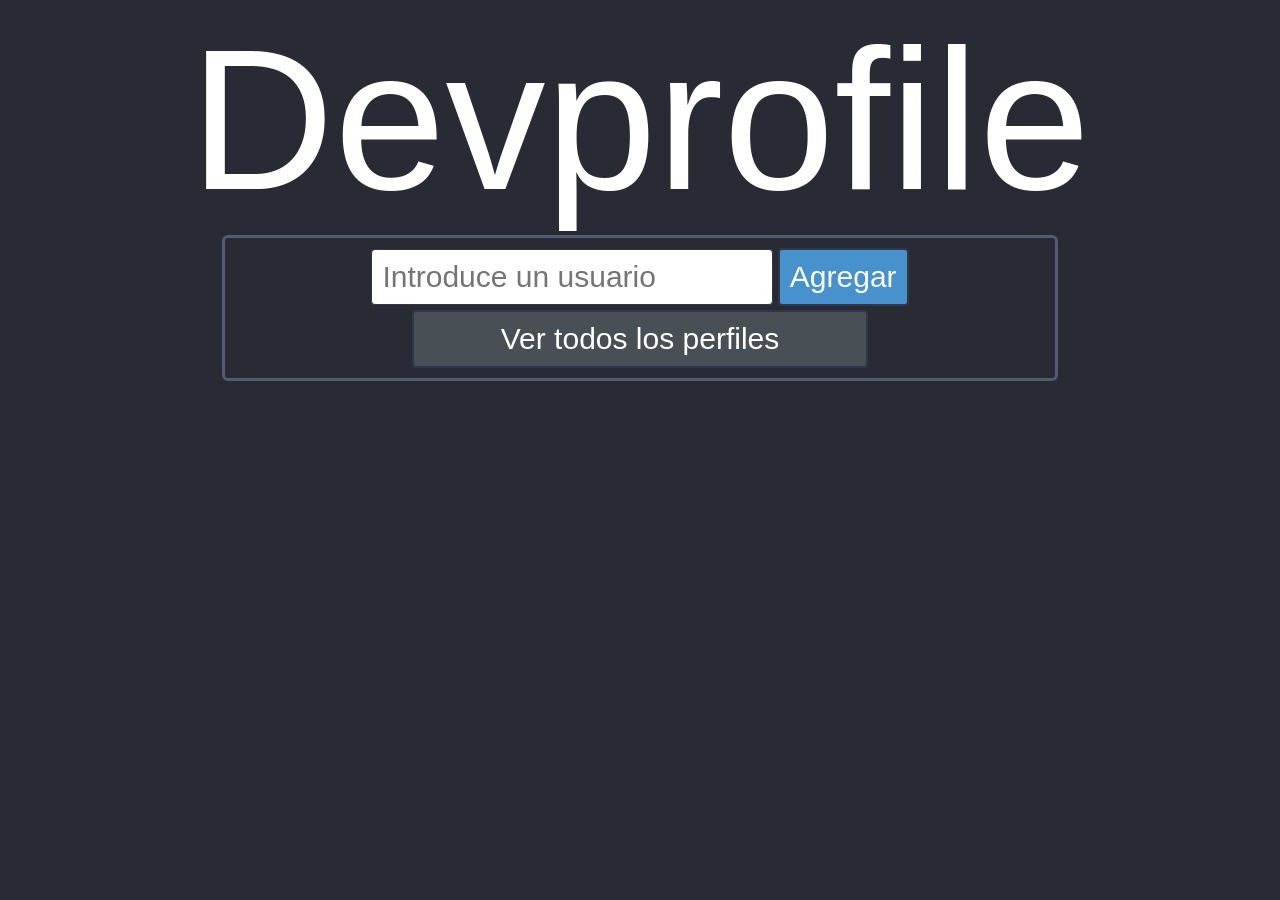
==== index.html @ 77f93234 "Estructura realizada del HTML para el proyecto. Con un gran avance medio funcional" ====
<!DOCTYPE html>
<html lang="en">
<head>
    <meta charset="UTF-8">
    <meta name="viewport" content="width=device-width, initial-scale=1.0">
    <title>Devprolife</title>
    <link rel="stylesheet" href="css/style.css">
</head>
<body class="body">
    <div class="titulo">Devprofile</div>

    <div class="main-cont" >

        <input id="username" type="text" placeholder="Introduce un usuario">

        <button id="submitBtn" class="btn1">Agregar</button>

        <button class="btn2" onclick="location.href='almacen.html';" style="width: 456px; margin-top: 4px;">Ver todos los perfiles</button>
    
        <div id="cuadrocont" class="cuadrocont" >

        </div>
    </div>
<script src="js/script.js" defer></script>
</body>
</html>
---- css/style.css ----
@font-face { font-family: 'AnotherPixelChar'; src: url('..\assets\font\AnotherPixelChar.ttf'); }

input[type='text'] {
    font-family: 'AnotherPixelChar', sans-serif;
    padding: 10px;
    border: 1px solid #31364b;
    border-radius: 4px;
    font-size: 30px;
    transition: border-color 0.3s;
}

input[type='text']:focus {
    border-color:
    #31364b;
    outline: none;
}

button{
    font-family: 'AnotherPixelChar', sans-serif;
    padding: 10px;
    cursor: pointer;
    transition: background-color 0.3s ease;
}


.btn1{
    color: #ffffff;
    border: 2px solid #31364b;
    background-color: #4792cc;
    border-radius: 4px;
    font-size: 30px;
}

.btn1:hover {
    background-color: #8eb5dc
}

.btn2{
    color: #ffffff;
    border: 2px solid #31364b;
    background-color: #485056;
    border-radius: 4px;
    font-size: 30px;
}

.btn2:hover {
    background-color: #727a83
}

hr{
    border: 2px solid #555a6f;
    width: 790px;
}

.titulo{
    font-size: 200px;
    color:#ffffff;
}

.body{
    background-color: #282b33;
    font-family: 'AnotherPixelChar', sans-serif;
    margin: 0 auto;
    padding: 5px;
    text-align: center;
}

.main-cont{
    display: inline-block;
    border: 3px solid #555a6f;
    border-radius: 6px;
    padding: 10px;
    width: 810px;
    height: 100%;
}

.cuadrocont{
    align-items: center;
    display: flex;
    flex-direction: column;
    align-items: center;
}


.card {
    margin-top: 6px;
    padding: 20px;
    width: 320px;
    border-radius: 6px;
    background-color: #f9f9f9;
}

.card img {
    width: 100px;
    height: 100px;
    border-radius: 50%;
}

.card p{
    margin: 2px;
    font-size: 38px;
}

.card button{
    display: flex;
    gap: 10px;
    margin-top: 8px;
    width: 100%;
    justify-content: center;
}
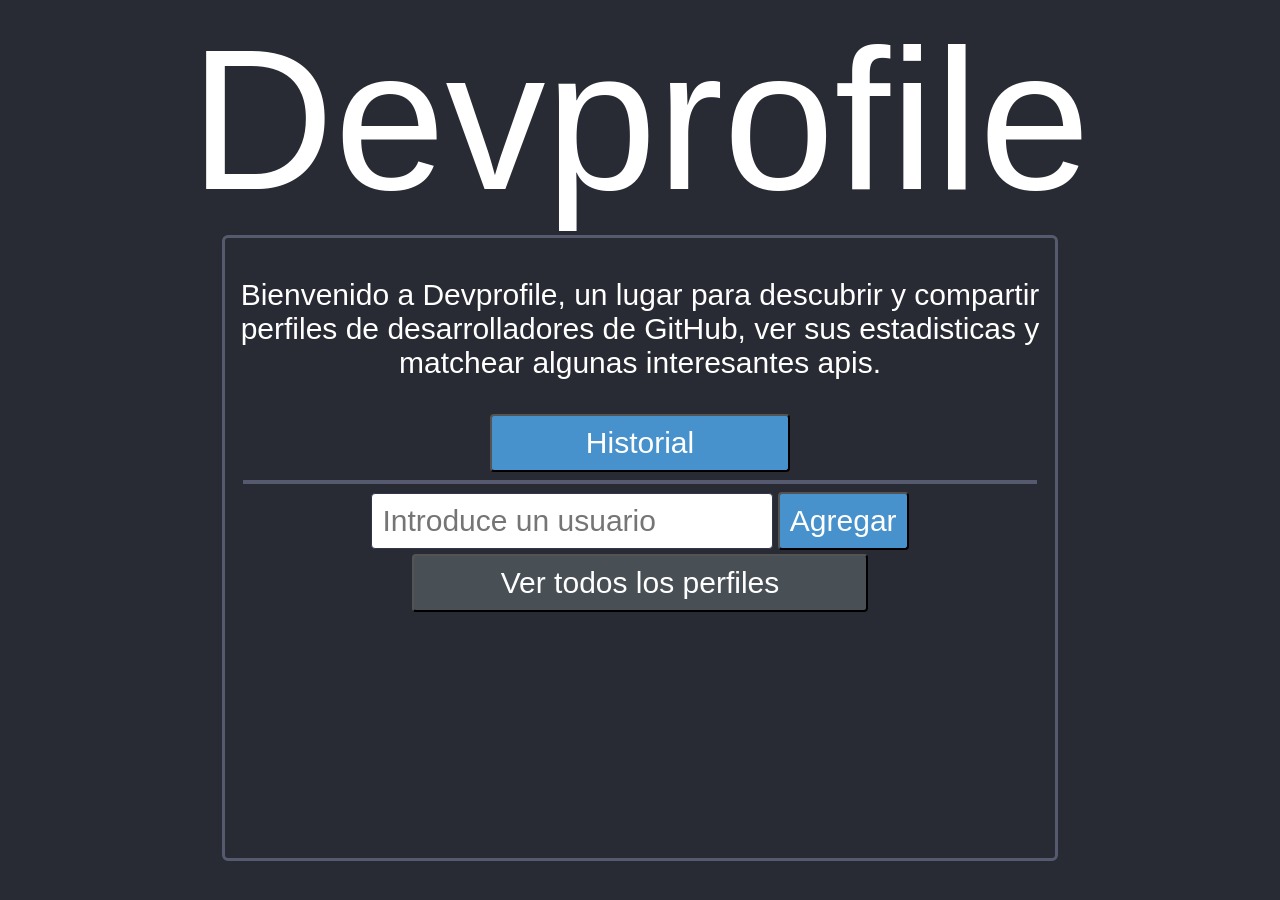
==== commit c91f5759: "Preeliminar funcional" ====
--- a/index.html
+++ b/index.html
@@ -11,15 +11,23 @@
 
     <div class="main-cont" >
 
+        <p class="bienvenida"> Bienvenido a Devprofile, un lugar para descubrir y compartir perfiles de desarrolladores de GitHub, ver sus estadisticas y matchear algunas interesantes apis.</p>
+        
+        <button id="auditBtn" class="btn1" onclick="location.href='audit.html';" style="width: 300px; margin-top: 4px;">Historial</button>
+
+        <hr>
+
         <input id="username" type="text" placeholder="Introduce un usuario">
 
         <button id="submitBtn" class="btn1">Agregar</button>
 
-        <button class="btn2" onclick="location.href='almacen.html';" style="width: 456px; margin-top: 4px;">Ver todos los perfiles</button>
+        <button id="VerBtn" class="btn2" onclick="location.href='almacen.html';" style="width: 456px; margin-top: 4px;">Ver todos los perfiles</button>
     
         <div id="cuadrocont" class="cuadrocont" >
+            
+        </div>
 
-        </div>
+        
     </div>
 <script src="js/script.js" defer></script>
 </body>
--- a/css/style.css
+++ b/css/style.css
@@ -1,4 +1,27 @@
 @font-face { font-family: 'AnotherPixelChar'; src: url('..\assets\font\AnotherPixelChar.ttf'); }
+
+@keyframes shake {
+  0%, 100% { transform: translateX(0); }
+  25% { transform: translateX(-5px); }
+  75% { transform: translateX(5px); }
+}
+
+p{
+    font-family: 'AnotherPixelChar', sans-serif;
+    font-size: 30px;
+}
+
+.bienvenida{
+    font-family: 'AnotherPixelChar', sans-serif;
+    font-size: 30px;
+    color: #ffffff;
+}
+
+.bienvenida2{
+    font-family: 'AnotherPixelChar', sans-serif;
+    font-size: 30px;
+    color: #555a6f;
+}
 
 input[type='text'] {
     font-family: 'AnotherPixelChar', sans-serif;
@@ -25,7 +48,6 @@
 
 .btn1{
     color: #ffffff;
-    border: 2px solid #31364b;
     background-color: #4792cc;
     border-radius: 4px;
     font-size: 30px;
@@ -37,7 +59,6 @@
 
 .btn2{
     color: #ffffff;
-    border: 2px solid #31364b;
     background-color: #485056;
     border-radius: 4px;
     font-size: 30px;
@@ -71,7 +92,7 @@
     border-radius: 6px;
     padding: 10px;
     width: 810px;
-    height: 100%;
+    min-height: 600px;
 }
 
 .cuadrocont{
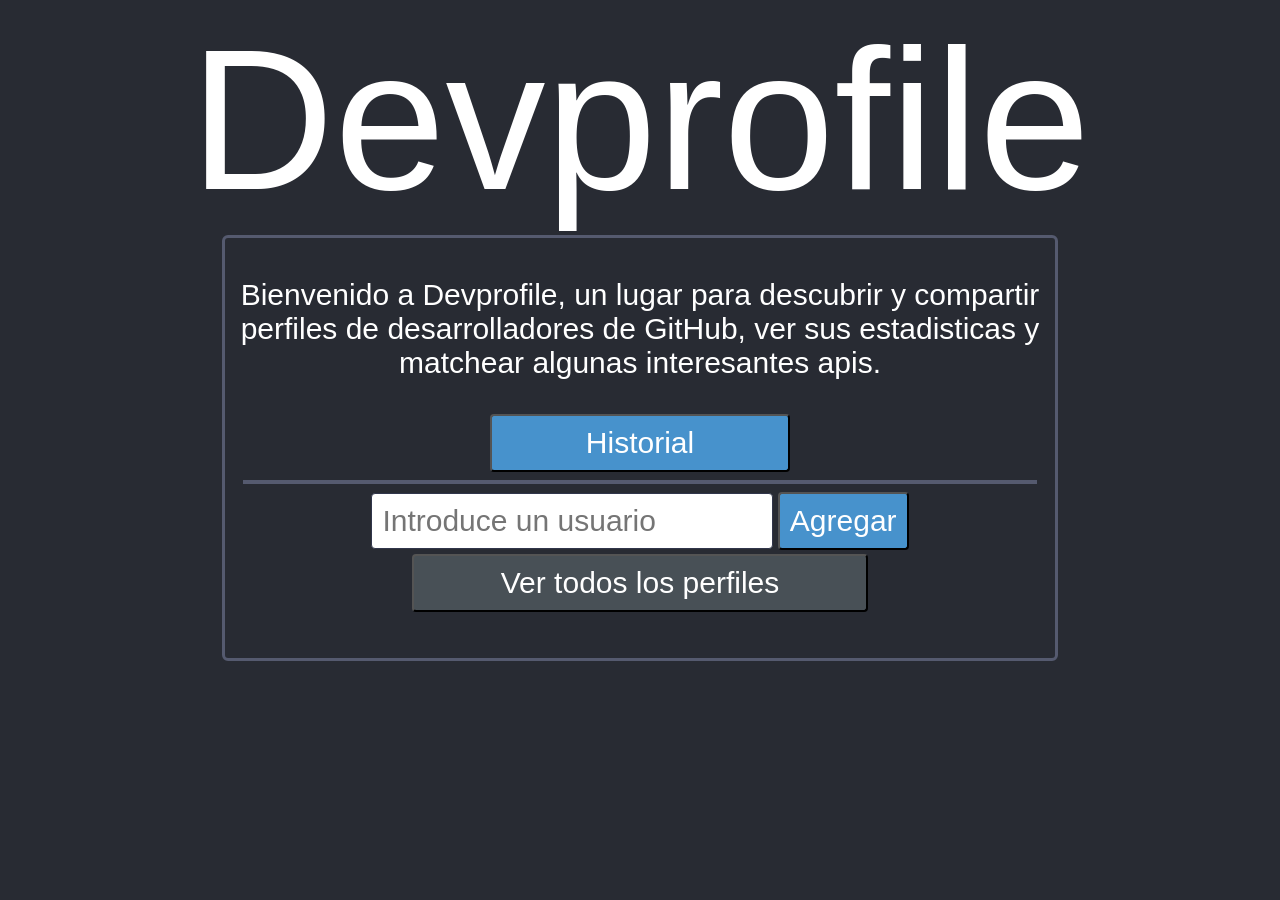
==== commit 061bb42d: "Front end mejorado. Estructura de div mejor" ====
--- a/index.html
+++ b/index.html
@@ -4,7 +4,7 @@
     <meta charset="UTF-8">
     <meta name="viewport" content="width=device-width, initial-scale=1.0">
     <title>Devprolife</title>
-    <link rel="stylesheet" href="css/style.css">
+    <link rel="stylesheet" href="css/style.css?v=1.1">
 </head>
 <body class="body">
     <div class="titulo">Devprofile</div>
--- a/css/style.css
+++ b/css/style.css
@@ -92,7 +92,7 @@
     border-radius: 6px;
     padding: 10px;
     width: 810px;
-    min-height: 600px;
+    min-height: 400px;
 }
 
 .cuadrocont{
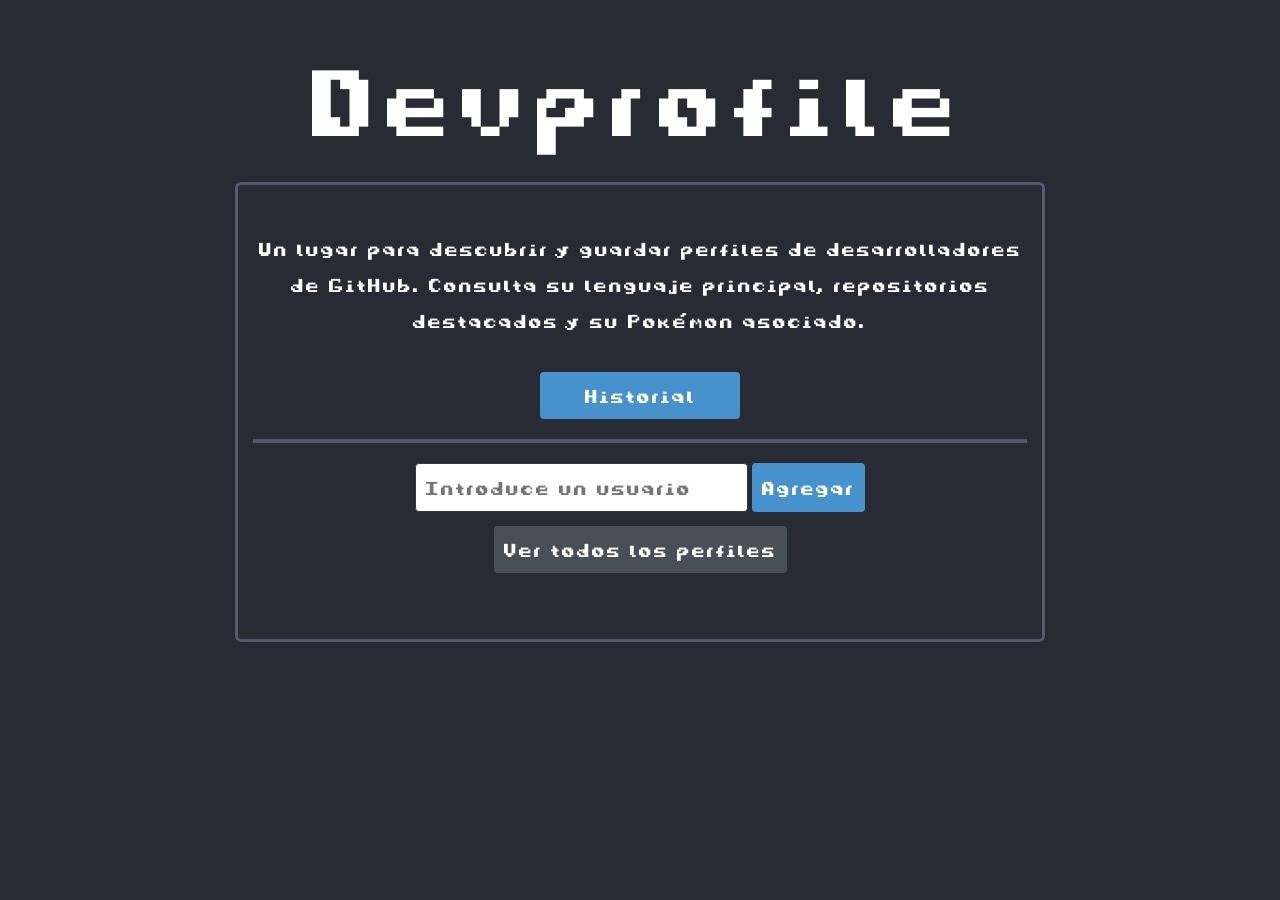
==== commit bfa8b160: "Totalmente responsivo" ====
--- a/index.html
+++ b/index.html
@@ -4,24 +4,26 @@
     <meta charset="UTF-8">
     <meta name="viewport" content="width=device-width, initial-scale=1.0">
     <title>Devprolife</title>
-    <link rel="stylesheet" href="css/style.css?v=1.1">
+    <link rel="stylesheet" href="css/style.css">
 </head>
 <body class="body">
     <div class="titulo">Devprofile</div>
 
-    <div class="main-cont" >
+    <div class="main-cont borde-cont">
 
-        <p class="bienvenida"> Bienvenido a Devprofile, un lugar para descubrir y compartir perfiles de desarrolladores de GitHub, ver sus estadisticas y matchear algunas interesantes apis.</p>
-        
-        <button id="auditBtn" class="btn1" onclick="location.href='audit.html';" style="width: 300px; margin-top: 4px;">Historial</button>
+        <p class="bienvenida"> Un lugar para descubrir y guardar perfiles de desarrolladores de GitHub. Consulta su lenguaje principal, repositorios destacados y su Pokémon asociado.</p>
+        <button id="auditBtn" class="btn1" onclick="location.href='audit.html';" style="width: 200px; max-width: 200px; margin-top: 4px;">Historial</button>
 
         <hr>
 
-        <input id="username" type="text" placeholder="Introduce un usuario">
+        
+        <div class="input-cont" style="max-width: 450px;" >
+            <input id="username" type="text" placeholder="Introduce un usuario">
+            <button id="submitBtn" class="btn1">Agregar</button>
+        </div>
 
-        <button id="submitBtn" class="btn1">Agregar</button>
-
-        <button id="VerBtn" class="btn2" onclick="location.href='almacen.html';" style="width: 456px; margin-top: 4px;">Ver todos los perfiles</button>
+        
+        <button id="VerBtn" class="btn2" onclick="location.href='almacen.html';" style="max-width: 450px; margin-top: 4px;">Ver todos los perfiles</button>
     
         <div id="cuadrocont" class="cuadrocont" >
             
--- a/css/style.css
+++ b/css/style.css
@@ -1,4 +1,15 @@
-@font-face { font-family: 'AnotherPixelChar'; src: url('..\assets\font\AnotherPixelChar.ttf'); }
+/* ═══════════════════════════════════════
+   1. Núcleo de Estilos
+═══════════════════════════════════════ */
+
+@font-face { 
+    font-family: 'AnotherPixelChar'; 
+    src: url('../assets/font/AnotherPixelChar.ttf'); 
+}
+
+* {
+    box-sizing: border-box;
+}
 
 @keyframes shake {
   0%, 100% { transform: translateX(0); }
@@ -6,109 +17,45 @@
   75% { transform: translateX(5px); }
 }
 
-p{
-    font-family: 'AnotherPixelChar', sans-serif;
-    font-size: 30px;
-}
-
-.bienvenida{
-    font-family: 'AnotherPixelChar', sans-serif;
-    font-size: 30px;
-    color: #ffffff;
-}
-
-.bienvenida2{
-    font-family: 'AnotherPixelChar', sans-serif;
-    font-size: 30px;
-    color: #555a6f;
-}
-
-input[type='text'] {
-    font-family: 'AnotherPixelChar', sans-serif;
+.body {
+    background-color: #282b33;
+    font-family: 'AnotherPixelChar', sans-serif;
+    margin: 0 auto;
     padding: 10px;
-    border: 1px solid #31364b;
-    border-radius: 4px;
-    font-size: 30px;
-    transition: border-color 0.3s;
-}
-
-input[type='text']:focus {
-    border-color:
-    #31364b;
-    outline: none;
-}
-
-button{
-    font-family: 'AnotherPixelChar', sans-serif;
-    padding: 10px;
-    cursor: pointer;
-    transition: background-color 0.3s ease;
-}
-
-
-.btn1{
-    color: #ffffff;
-    background-color: #4792cc;
-    border-radius: 4px;
-    font-size: 30px;
-}
-
-.btn1:hover {
-    background-color: #8eb5dc
-}
-
-.btn2{
-    color: #ffffff;
-    background-color: #485056;
-    border-radius: 4px;
-    font-size: 30px;
-}
-
-.btn2:hover {
-    background-color: #727a83
-}
-
-hr{
-    border: 2px solid #555a6f;
-    width: 790px;
-}
-
-.titulo{
-    font-size: 200px;
-    color:#ffffff;
-}
-
-.body{
-    background-color: #282b33;
-    font-family: 'AnotherPixelChar', sans-serif;
-    margin: 0 auto;
-    padding: 5px;
     text-align: center;
 }
 
-.main-cont{
+.main-cont {
     display: inline-block;
+    padding: 15px;
+    width: 95%;   
+    max-width: 810px;
+    min-height: 460px;
+    vertical-align: top;
+}
+
+.borde-cont {
+    border-radius: 6px;
     border: 3px solid #555a6f;
-    border-radius: 6px;
-    padding: 10px;
-    width: 810px;
-    min-height: 400px;
-}
-
-.cuadrocont{
+}
+
+.cuadrocont {
     align-items: center;
     display: flex;
     flex-direction: column;
-    align-items: center;
-}
-
+}
+
+.scroll {
+    overflow-y: auto;
+    overflow-x: hidden;
+    max-height: 500px; 
+}
 
 .card {
+    background-color: #ffffff;
+    border-radius: 6px;
     margin-top: 6px;
-    padding: 20px;
-    width: 320px;
-    border-radius: 6px;
-    background-color: #f9f9f9;
+    width: 90%;
 }
 
 .card img {
@@ -117,15 +64,160 @@
     border-radius: 50%;
 }
 
-.card p{
+.card p {
     margin: 2px;
     font-size: 38px;
 }
 
-.card button{
+.card button {
     display: flex;
     gap: 10px;
     margin-top: 8px;
     width: 100%;
     justify-content: center;
+}
+
+.input-cont {
+    display: flex; 
+    justify-content: center;
+    gap: 4px;
+    width: 100%;
+    max-width: 798px;
+    margin: 10px auto;
+}
+
+.titulo {
+    font-size: 150px;
+    color: #ffffff;
+    margin: 20px 0;
+}
+
+p {
+    font-family: 'AnotherPixelChar', sans-serif;
+    font-size: 30px;
+}
+
+hr {
+    border: 2px solid #555a6f;
+    width: 100%;
+    max-width: 790px;
+    margin: 20px auto;
+}
+
+input[type='text'] {
+    font-family: 'AnotherPixelChar', sans-serif;
+    padding: 10px;
+    border: 1px solid #31364b;
+    border-radius: 4px;
+    font-size: 30px;
+    transition: border-color 0.3s;
+    width: 100%;
+    min-width: 130px;  
+    max-width: 732px;
+}
+
+input[type='text']:focus {
+    border-color: #31364b;
+    outline: none;
+}
+
+button {
+    font-family: 'AnotherPixelChar', sans-serif;
+    padding: 10px;
+    cursor: pointer;
+    transition: background-color 0.3s ease;
+    border-radius: 4px;
+    font-size: 30px;
+    color: #ffffff;
+    border: none;
+}
+
+.btn1 { background-color: #4792cc; }
+.btn1:hover { background-color: #8eb5dc; }
+
+.btn2 { background-color: #485056; }
+.btn2:hover { background-color: #727a83; }
+
+/* ═══════════════════════════════════════
+   2. Index & Específicos
+═══════════════════════════════════════ */
+
+.bienvenida {
+    font-size: 30px;
+    color: #ffffff;
+    line-height: 1.2;
+}
+
+.index-card {
+    width: 100%;
+    max-width: 300px;
+    gap: 20px;
+    padding: 20px;
+}
+
+.profile-card {
+    width: 100%;
+    max-width: 752px;
+    gap: 30px;
+    padding: 30px;
+    display: flex;
+    flex-direction: row;
+    align-items: center;
+    text-align: left;
+}
+
+/* ═══════════════════════════════════════
+   3. RESPONSIVE
+═══════════════════════════════════════ */
+
+@media (max-width: 800px) {
+    .titulo {
+        font-size: 60px;
+    }
+
+    .bienvenida {
+        font-size: 22px;
+    }
+
+    .profile-card {
+        flex-direction: column;
+        text-align: center;
+    }
+
+    .profile-card > div:first-child {
+        border-right: none !important;
+        border-bottom: 2px solid #31364b;
+        padding-right: 0 !important;
+        padding-bottom: 20px;
+        width: 100%;
+    }
+
+
+    div[style*="flex-direction: row"] {
+        flex-direction: column !important;
+        height: auto !important;
+        width: 100% !important;
+        padding: 15px !important;
+    }
+
+    div[style*="margin-left: auto"] {
+        margin-left: 0 !important;
+        margin-top: 15px;
+        width: 100%;
+        justify-content: center !important;
+    }
+
+    div[style*="width: 780px"] {
+        width: 100% !important;
+        padding: 10px !important;
+    }
+
+    #VerBtn, #auditBtn, #submitBtn {
+        width: 100% !important;
+    }
+}
+
+@media (max-width: 480px) {
+    .titulo { font-size: 45px; }
+    p, button, input { font-size: 22px !important; }
 }
